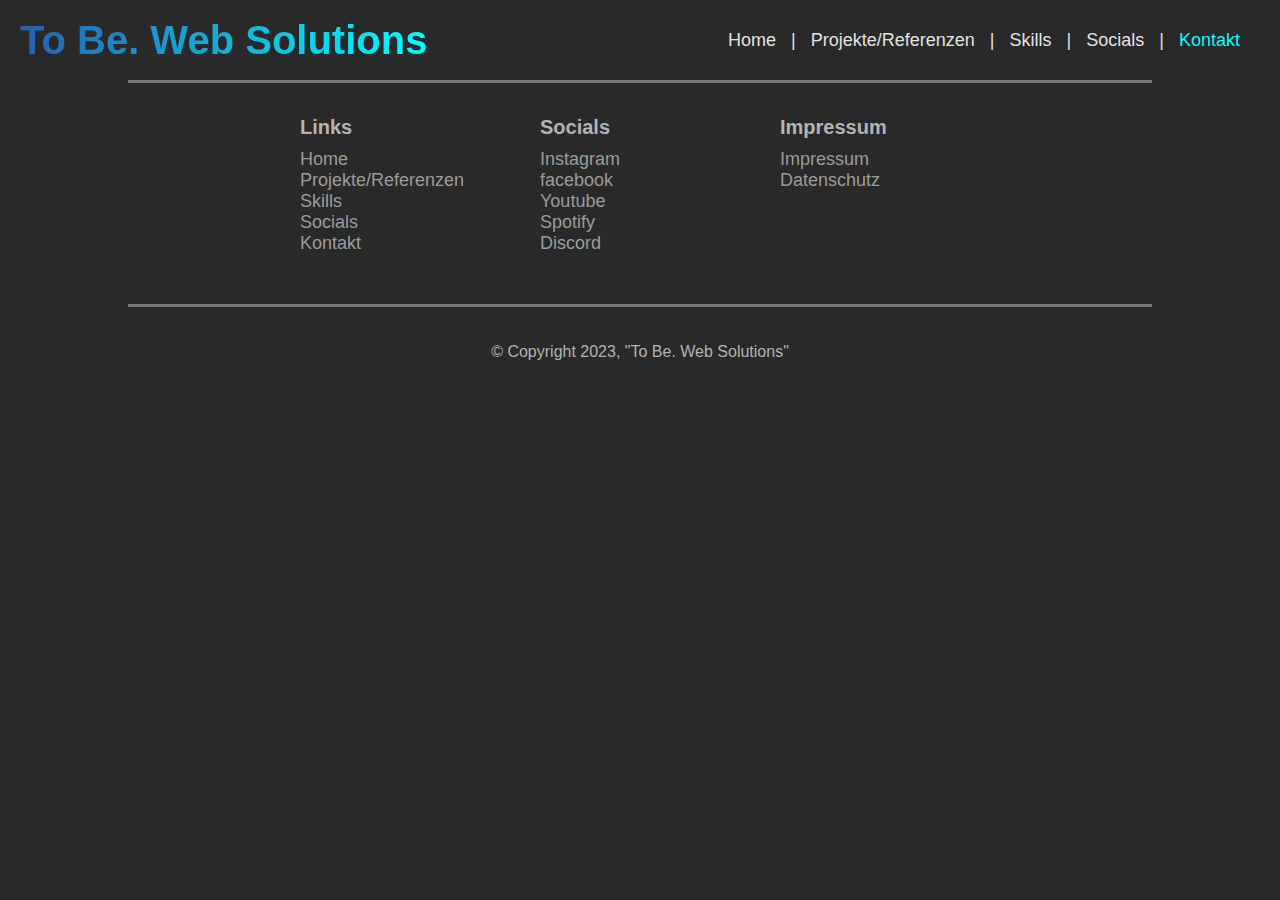
==== contact.html @ e7b1bae5 "added urls tomfooter, heading, meta desc" ====
<!DOCTYPE html>

<html lang="de">

<head>
    <meta charset="utf-8" />
    <meta name="viewport" content="width=device-width, initial-scale=1">
    <meta name="author" content="Tobias Baake" />
    <meta name="description" content="Wenn du Interesse hast und Konrakt aufnehmen willst, kannst du dies über diese Seie tun." />

    <title>Kontakt | ToBe. WebSolutions | Website</title>

    <link rel="icon" href="./assets/icons/favicon.ico" />
    <link rel="stylesheet" href="stylesheets/style.css" />
</head>

<body>
    <div id="wrapper">
            <!--footer has to be in every html file the same-->
            <nav id="nav" class="">
                <div class="nav-title">To Be. Web Solutions</div>
                <div class="nav-urls" id="nav-urls">
                    <span class="item">
                        <a href="./index.html">Home</a>
                    </span>
                    <span class="item">
                        <a href="./projects.html">Projekte/Referenzen</a>
                    </span>
                    <span class="item">
                        <a href="./skills.html">Skills</a>
                    </span>
                    <span class="item">
                        <a href="./socials.html">Socials</a>
                    </span>
                    <span class="item">
                        <a href="./contact.html">Kontakt</a>
                    </span>
                </div>
                <input type="checkbox" id="toggler" onclick="toggleNav()" title="toggle nav" />
                <label for="toggler" class="toggle">
                    <div class="bar bar--top"></div>
                    <div class="bar bar--middle"></div>
                    <div class="bar bar--bottom"></div>
                </label>
            </nav>
            <div class="progress-container">
                <div class="progress-bar" id="progressBar"></div>
            </div>
            <!---->

        <section>
            <h1>Kontakt | E-Mail Formular</h1>

        </section>
        <!--footer has to be in every html file the same-->
        <hr />
        <footer>
            <div class="container">
                <h5>Links</h5>
                <span class="item">
                    <a href="./index.html">Home</a>
                </span>
                <span class="item">
                    <a href="./projects.html">Projekte/Referenzen</a>
                </span>
                <span class="item">
                    <a href="./skills.html">Skills</a>
                </span>
                <span class="item">
                    <a href="./socials.html">Socials</a>
                </span>
                <span class="item">
                    <a href="./contact.html">Kontakt</a>
                </span>
            </div>
<div class="container">
    <h5>Socials</h5>
    <span class="item">
        <a href="https://www.instagram.com/tobx218">Instagram</a>
    </span>
    <span class="item">
        <a href="https://www.facebook.com/profile.php?id=100091975164434">facebook</a>
    </span>
    <span class="item">
        <a href="https://www.youtube.com/channel/UCrZHaOJqohyObgV-0UkQD3Q">Youtube</a>
    </span>
    <span class="item">
        <a href="https://open.spotify.com/user/itobilp_dererste">Spotify</a>
    </span>
    <span class="item">
        <a href="#">Discord</a>
    </span>
</div>
            <div class="container">
                <h5>Impressum</h5>
                <span class="item">
                    <a href="./impressum.html">Impressum</a>
                </span>
                <span class="item">
                    <a href="./privacy.html">Datenschutz</a>
                </span>
            </div>
        </footer>
        <hr />
        <p class="copyright">&#169; Copyright 2023, "To Be. Web Solutions"</p>
        <!---->
    </div>
</body>

<script src="./javascript/main.js"></script>

</html>
---- stylesheets/style.css ----
/* FONTS */
@font-face {
    font-family: ocra;
    src: url(../fonts/ocraregular.ttf);
}

/* KEYFRAMES */

/* GENERAL */

*{
    box-sizing: border-box;
    color: #e2e2e2;
}

::-webkit-scrollbar{
    display: none;
}

html,body{
    padding: 0;
    margin: 0;
}

#wrapper{
    width: 100%;
    font-family:Arial, Helvetica, sans-serif;
    background: #292929;
    min-height: 100vh;
}

/* LOADER */
.banter-loader {
  position: relative;
  top: 50%;
  width: 72px;
  height: 72px;
}

.banter-loader__box {
  float: left;
  position: relative;
  width: 20px;
  height: 20px;
  margin-right: 6px;
}

.banter-loader__box:before {
  content: "";
  position: absolute;
  left: 0;
  top: 0;
  width: 100%;
  height: 100%;
  background: #fff;
}

.banter-loader__box:nth-child(3n) {
  margin-right: 0;
  margin-bottom: 6px;
}

.banter-loader__box:nth-child(1):before, .banter-loader__box:nth-child(4):before {
  margin-left: 26px;
}

.banter-loader__box:nth-child(3):before {
  margin-top: 52px;
}

.banter-loader__box:last-child {
  margin-bottom: 0;
}

@keyframes moveBox-1 {
  9.0909090909% {
    transform: translate(-26px, 0);
  }

  18.1818181818% {
    transform: translate(0px, 0);
  }

  27.2727272727% {
    transform: translate(0px, 0);
  }

  36.3636363636% {
    transform: translate(26px, 0);
  }

  45.4545454545% {
    transform: translate(26px, 26px);
  }

  54.5454545455% {
    transform: translate(26px, 26px);
  }

  63.6363636364% {
    transform: translate(26px, 26px);
  }

  72.7272727273% {
    transform: translate(26px, 0px);
  }

  81.8181818182% {
    transform: translate(0px, 0px);
  }

  90.9090909091% {
    transform: translate(-26px, 0px);
  }

  100% {
    transform: translate(0px, 0px);
  }
}

.banter-loader__box:nth-child(1) {
  animation: moveBox-1 4s infinite;
}

@keyframes moveBox-2 {
  9.0909090909% {
    transform: translate(0, 0);
  }

  18.1818181818% {
    transform: translate(26px, 0);
  }

  27.2727272727% {
    transform: translate(0px, 0);
  }

  36.3636363636% {
    transform: translate(26px, 0);
  }

  45.4545454545% {
    transform: translate(26px, 26px);
  }

  54.5454545455% {
    transform: translate(26px, 26px);
  }

  63.6363636364% {
    transform: translate(26px, 26px);
  }

  72.7272727273% {
    transform: translate(26px, 26px);
  }

  81.8181818182% {
    transform: translate(0px, 26px);
  }

  90.9090909091% {
    transform: translate(0px, 26px);
  }

  100% {
    transform: translate(0px, 0px);
  }
}

.banter-loader__box:nth-child(2) {
  animation: moveBox-2 4s infinite;
}

@keyframes moveBox-3 {
  9.0909090909% {
    transform: translate(-26px, 0);
  }

  18.1818181818% {
    transform: translate(-26px, 0);
  }

  27.2727272727% {
    transform: translate(0px, 0);
  }

  36.3636363636% {
    transform: translate(-26px, 0);
  }

  45.4545454545% {
    transform: translate(-26px, 0);
  }

  54.5454545455% {
    transform: translate(-26px, 0);
  }

  63.6363636364% {
    transform: translate(-26px, 0);
  }

  72.7272727273% {
    transform: translate(-26px, 0);
  }

  81.8181818182% {
    transform: translate(-26px, -26px);
  }

  90.9090909091% {
    transform: translate(0px, -26px);
  }

  100% {
    transform: translate(0px, 0px);
  }
}

.banter-loader__box:nth-child(3) {
  animation: moveBox-3 4s infinite;
}

@keyframes moveBox-4 {
  9.0909090909% {
    transform: translate(-26px, 0);
  }

  18.1818181818% {
    transform: translate(-26px, 0);
  }

  27.2727272727% {
    transform: translate(-26px, -26px);
  }

  36.3636363636% {
    transform: translate(0px, -26px);
  }

  45.4545454545% {
    transform: translate(0px, 0px);
  }

  54.5454545455% {
    transform: translate(0px, -26px);
  }

  63.6363636364% {
    transform: translate(0px, -26px);
  }

  72.7272727273% {
    transform: translate(0px, -26px);
  }

  81.8181818182% {
    transform: translate(-26px, -26px);
  }

  90.9090909091% {
    transform: translate(-26px, 0px);
  }

  100% {
    transform: translate(0px, 0px);
  }
}

.banter-loader__box:nth-child(4) {
  animation: moveBox-4 4s infinite;
}

@keyframes moveBox-5 {
  9.0909090909% {
    transform: translate(0, 0);
  }

  18.1818181818% {
    transform: translate(0, 0);
  }

  27.2727272727% {
    transform: translate(0, 0);
  }

  36.3636363636% {
    transform: translate(26px, 0);
  }

  45.4545454545% {
    transform: translate(26px, 0);
  }

  54.5454545455% {
    transform: translate(26px, 0);
  }

  63.6363636364% {
    transform: translate(26px, 0);
  }

  72.7272727273% {
    transform: translate(26px, 0);
  }

  81.8181818182% {
    transform: translate(26px, -26px);
  }

  90.9090909091% {
    transform: translate(0px, -26px);
  }

  100% {
    transform: translate(0px, 0px);
  }
}

.banter-loader__box:nth-child(5) {
  animation: moveBox-5 4s infinite;
}

@keyframes moveBox-6 {
  9.0909090909% {
    transform: translate(0, 0);
  }

  18.1818181818% {
    transform: translate(-26px, 0);
  }

  27.2727272727% {
    transform: translate(-26px, 0);
  }

  36.3636363636% {
    transform: translate(0px, 0);
  }

  45.4545454545% {
    transform: translate(0px, 0);
  }

  54.5454545455% {
    transform: translate(0px, 0);
  }

  63.6363636364% {
    transform: translate(0px, 0);
  }

  72.7272727273% {
    transform: translate(0px, 26px);
  }

  81.8181818182% {
    transform: translate(-26px, 26px);
  }

  90.9090909091% {
    transform: translate(-26px, 0px);
  }

  100% {
    transform: translate(0px, 0px);
  }
}

.banter-loader__box:nth-child(6) {
  animation: moveBox-6 4s infinite;
}

@keyframes moveBox-7 {
  9.0909090909% {
    transform: translate(26px, 0);
  }

  18.1818181818% {
    transform: translate(26px, 0);
  }

  27.2727272727% {
    transform: translate(26px, 0);
  }

  36.3636363636% {
    transform: translate(0px, 0);
  }

  45.4545454545% {
    transform: translate(0px, -26px);
  }

  54.5454545455% {
    transform: translate(26px, -26px);
  }

  63.6363636364% {
    transform: translate(0px, -26px);
  }

  72.7272727273% {
    transform: translate(0px, -26px);
  }

  81.8181818182% {
    transform: translate(0px, 0px);
  }

  90.9090909091% {
    transform: translate(26px, 0px);
  }

  100% {
    transform: translate(0px, 0px);
  }
}

.banter-loader__box:nth-child(7) {
  animation: moveBox-7 4s infinite;
}

@keyframes moveBox-8 {
  9.0909090909% {
    transform: translate(0, 0);
  }

  18.1818181818% {
    transform: translate(-26px, 0);
  }

  27.2727272727% {
    transform: translate(-26px, -26px);
  }

  36.3636363636% {
    transform: translate(0px, -26px);
  }

  45.4545454545% {
    transform: translate(0px, -26px);
  }

  54.5454545455% {
    transform: translate(0px, -26px);
  }

  63.6363636364% {
    transform: translate(0px, -26px);
  }

  72.7272727273% {
    transform: translate(0px, -26px);
  }

  81.8181818182% {
    transform: translate(26px, -26px);
  }

  90.9090909091% {
    transform: translate(26px, 0px);
  }

  100% {
    transform: translate(0px, 0px);
  }
}

.banter-loader__box:nth-child(8) {
  animation: moveBox-8 4s infinite;
}

@keyframes moveBox-9 {
  9.0909090909% {
    transform: translate(-26px, 0);
  }

  18.1818181818% {
    transform: translate(-26px, 0);
  }

  27.2727272727% {
    transform: translate(0px, 0);
  }

  36.3636363636% {
    transform: translate(-26px, 0);
  }

  45.4545454545% {
    transform: translate(0px, 0);
  }

  54.5454545455% {
    transform: translate(0px, 0);
  }

  63.6363636364% {
    transform: translate(-26px, 0);
  }

  72.7272727273% {
    transform: translate(-26px, 0);
  }

  81.8181818182% {
    transform: translate(-52px, 0);
  }

  90.9090909091% {
    transform: translate(-26px, 0);
  }

  100% {
    transform: translate(0px, 0);
  }
}

.banter-loader__box:nth-child(9) {
  animation: moveBox-9 4s infinite;
}

/* TOP NAV */
#wrapper nav{
    width: 100%;
    display: flex;
    flex-direction: row;
    justify-content: space-between;
    align-items: center;
    height: 80px;
    background: #292929;
    color: #e2e2e2;
    font-size: 18px;
    z-index: 11;
    position: fixed;
    top:0;
}

#wrapper nav .nav-urls{
    padding-right: 40px;
}

#wrapper nav .nav-urls .item{
    margin: 0;
}

#wrapper nav .nav-urls .item:not(:first-child)::before{
    content: "|";
    padding-right: 10px;
    padding-left: 10px;
}

#wrapper nav .nav-urls .item a{
    color: #e2e2e2;
    text-decoration: none;
    transition: opacity ease-in-out .2s;
}

#wrapper nav .nav-urls .item a:hover{
    opacity: 0.5;
}

#wrapper nav .nav-urls .item.active a{
    color:aqua;
}

#wrapper nav .nav-title{
    padding-left: 20px;
    font-size: 40px;
    font-weight: 700;
    background-image: linear-gradient(90deg,#2a58ac,aqua);
    -webkit-background-clip: text;
    background-clip: text;
    -webkit-text-fill-color: transparent;
    display: flex;
    flex-direction: row;
    justify-content: center;
    align-items: baseline;
}

#wrapper nav .nav-toggler{
    display: none;
}

#wrapper .progress-container {
  position: fixed;
  top: 80px;
  left: 0;
  width: 100%;
  height: 5px;
  background: rgba(0,0,0,0);
  z-index: 3;
}

#wrapper .progress-container .progress-bar{
    height: 100%;
    width: 0%;
    background: aqua;
}

#wrapper nav #toggler, #wrapper nav .toggle{
    display: none;
}

/* RESPONSIVE DESIGN - NAV */
@media screen and (max-width: 1080px){
    #wrapper nav{
        display:flex;
        flex-direction: column;
        min-height: 80px;
        height: fit-content;
        transition: height ease-in-out .5s;
    }

    #wrapper nav .nav-urls{
        transform: translateY(-1000px);
        transition: all ease-in-out .5s;
    }

    #wrapper nav .nav-title{
        font-size: 22px;
        top: calc(40px - 10px);
        left: 20px;
        position: absolute;
    }

    #wrapper nav.mobile-open .nav-urls{
        transform: translateY(0px);
        display: flex;
        flex-direction: column;
        margin-top: 80px;
    }

    #wrapper nav.mobile-open .nav-urls .item{
        width: 90vw;
        display: flex; 
        flex-direction: row;
    }

    #wrapper nav.mobile-open .nav-urls .item::before{
        content: "";
        padding: 0 10px;
    }

    #wrapper nav.mobile-open .nav-urls .item.active{
        padding-left: 20px;
    }

    #wrapper nav.mobile-open .nav-urls .item a{
        display: inline-block;
        padding: 15px 0;
        border-bottom: 1px solid #3d3d3d;
        width:100%;
    }

    /* TOGGLER */

    #wrapper nav .toggle {
        position: absolute;
        right: 20px;
        top: calc(80px / 2 - 25px);
        width: 50px;
        cursor: pointer;
        margin: auto;
        display: block;
        height: calc(6px * 3 + 16px * 2);
    }

    #wrapper nav .toggle .bar {
        position: absolute;
        left: 0;
        right: 0;
        height: 6px;
        border-radius: calc(6px / 2);
        background: #e2e2e2;
        color: inherit;
        opacity: 1;
        transition: none 0.35s cubic-bezier(.5,-0.35,.35,1.5) 0s;
    }

    /***** Spin Animation *****/

    #wrapper nav .toggle .bar.bar--top {
        bottom: calc(50% + 12px + 6px/ 2);
        transition-property: bottom,transform;
        transition-delay: calc(0s + 0.35s),0s;
    }

    #wrapper nav .toggle .bar.bar--middle {
        top: calc(50% - 6px/ 2);
        transition-property: opacity;
        transition-delay: calc(0s + 0.35s);
    }

    #wrapper nav .toggle .bar.bar--bottom {
        top: calc(50% + 12px + 6px/ 2);
        transition-property: top,transform;
        transition-delay: calc(0s + 0.35s),0s;
    }

    #wrapper nav #toggler:checked + .toggle .bar.bar--top {
        bottom: calc(50% - 4px/ 2);
        transform: rotate(135deg);
        transition-delay: 0s,calc(0s + 0.35s);
    }

    #wrapper nav #toggler:checked + .toggle .bar.bar--middle {
        opacity: 0;
        transition-duration: 0s;
        transition-delay: calc(0s + 0.35s);
    }

    #wrapper nav #toggler:checked + .toggle .bar.bar--bottom {
        top: calc(50% - 4px/ 2);
        transform: rotate(225deg);
        transition-delay: 0s,calc(0s + 0.35s);
    }
}


/* FOOTER */
#wrapper footer{
    width: 100%;
    display: flex;
    flex-direction: row;
    justify-content: center;
    gap: 40px;
    background: #292929;
    color: #e2e2e2;
    font-size: 18px;
    z-index: 10;
    position: relative;
    margin: 0 0 50px 0;
    bottom:0;
}

#wrapper footer .container{
    width: 200px;
    display: flex;
    flex-direction: column;
}

#wrapper footer .container h5{
    font-size: 20px;
    margin-bottom: 10px;
    color: #b3b3b3;
}

#wrapper footer .container .item a{
    color: #9b9b9b;
    text-decoration: none;
    transition: opacity ease-in-out .2s;
}

#wrapper footer .container .item a:hover{
    opacity: 0.5;
}

#wrapper .copyright{
    width: 100%;
    text-align: center;
    padding: 20px 0 20px 0;
    margin-bottom: 0;
    color: #b3b3b3
}

#wrapper hr{
    width: 80vw;
    margin: auto;
    outline: 0;
    border: none;
    height: 3px;
    background: rgba(200,200,200,0.5);
}

/* RESPONSIVE DESIGN - FOOTER */
@media screen and (max-width:800px){
    #wrapper footer{
        flex-direction: row;
        flex-wrap: wrap;
    }

    #wrapper footer .container{
        margin: 0 20px; 
        text-align: center;
    }
}

/* Datenschutz und Impressum */

#wrapper .privacy{
    padding: 0px 50px;
    color: #e2e2e2;
}

/* Home | header */

#wrapper header[target=index] .bg{
    background: url("../assets/images/IMG_1294.webp");
    background-position: center;
    background-size: cover;
    background-attachment: fixed;
    height: 100vh;
    width: 100%;
    filter: blur(5px) grayscale(0.5) hue-rotate(310deg) opacity(0.4);
    overflow: hidden;
    position: absolute;
    z-index: 0;
    animation: opacity-fade-in 1s ease-in;
}

#wrapper header[target=index] .title{
    font-family: ocra;
    position: relative;
    z-index: 1;
    height: 100vh;
    width: 100%;
    display: flex;
    flex-direction: column;
    align-items: center;
    justify-content: center;
    text-align: left;
    color: #e2e2e2;
    font-weight: bold;
    font-size: 70px;
    animation: transform-y-fade-in 1s ease-in-out;
}

#wrapper header[target=index] .title span{
    padding-top: 20px;
    font-size: 25px;
    text-align: right;
    width: 550px;
}

#wrapper header:not([target=index]){
    padding-top: 100px;
    width: 100%;
    text-align: center;
}

/* section */
#wrapper section{
    width: 100%;
    display: flex;
    justify-content: center;
    align-items: center;
    flex-direction: column;
}

/* img left */
#wrapper section .img-left{
    width: 100%;
    display: flex;
    flex-direction: row;
    position: relative;
    z-index: 1;
    background: #292929;
}

#wrapper section .img-left .img{
    width: 50%;
    background: url("../assets/images/background2.jpg");
    background-position: center;
    background-size: cover;
}

#wrapper section .img-left .text{
    width: 50%;
    padding: 50px;
    color: #e2e2e2;
}

#wrapper section .img-left .text h1{
    margin-bottom: 0px;

}

#wrapper section .img-left .text h2{
    font-size: 18px;

}

/* img right */
#wrapper section .img-right{
    width: 100%;
    display: flex;
    flex-direction: row-reverse;
    position: relative;
    z-index: 1;
    background: #292929;
}

#wrapper section .img-right .img{
    width: 50%;
    background: url("../assets/images/rpi.png");
    background-position: center;
    background-size:contain;
    background-repeat: no-repeat;
}

#wrapper section .img-right .text{
    width: 50%;
    padding: 50px;
    color: #e2e2e2;
}

#wrapper section .img-right .text h2{
    margin-bottom: 0px;

}

#wrapper section .img-right .text h3{
    font-size: 18px;
}

/* cards */

#wrapper section .cards {
    min-width: 200px;
    margin: 10px 0 20px 0;
    border-radius: 24px;
    padding: 8px;
    border: 1px solid rgb(66, 66, 66);
	 display: flex;
	 flex-wrap: wrap;
	 flex-direction: row;
     justify-content: center;
	 gap: 0.5rem;
	 padding: 8px;
    max-width: 1410px;
}

 #wrapper section .cards:hover .card {
	 background: radial-gradient(100rem circle at var(--xPos) var(--yPos), rgba(0, 255, 255, 0.452), transparent 15%);
}

 #wrapper section .cards .card {
	 width: 340px;
	 height: 350px;
	 background: radial-gradient(150rem circle at 0 0, aqua, transparent 0%);
	 border-radius: 16px;
	 display: flex;
	 justify-content: center;
	 align-items: center;
	 position: relative;
	 transition: all 0.15s;
}

#wrapper section  .cards .card:hover::before {
	 opacity: 1;
}

#wrapper section  .cards .card::before {
	 content: "";
	 height: 100%;
	 width: 100%;
	 position: absolute;
	 top: 0;
	 left: 0;
	 border-radius: inherit;
	 background: radial-gradient(60rem circle at var(--xPos) var(--yPos), rgba(0, 255, 255, 0.1), transparent 35%);
	 opacity: 0;
	 transition: all 0.15s ease-in-out;
}

#wrapper section .cards .card .card-content {
	 background-color: #091925;
	 border-radius: inherit;
	 transition: all 0.25s;
	 height: calc(100% - 0.1rem);
	 width: calc(100% - 0.1rem);
     padding: 15px;
}

#wrapper section .cards .card hr{
    width: 90%;
    margin: 10px 0 0 0;
}

#wrapper section .cards .card h3{
    margin-bottom: 10px;
    padding-bottom: 0;
}

#wrapper section .cards .card span{
    color: aqua;
    margin-bottom: 20px;
}

#wrapper section .cards.skills .card .card-header{
    display: flex;
    flex-direction: row;
    justify-content: space-around;
    align-items: center;
    width: 100%;
}

#wrapper section .cards.skills .card .card-header img{
    width: 40px;
}

#wrapper section .cards.skills:hover .card.orange{
    background: radial-gradient(100rem circle at var(--xPos) var(--yPos), rgba(255, 94, 0, 0.4), transparent 15%);
}

#wrapper section .cards.skills .card.orange::before{
    background: radial-gradient(60rem circle at var(--xPos) var(--yPos),
                    rgba(255, 94, 0, 0.2),
                    transparent 35%);
}

#wrapper section .cards.skills:hover .card.blue{
    background: radial-gradient(100rem circle at var(--xPos) var(--yPos), rgba(0, 153, 255, 0.4), transparent 15%);
}

#wrapper section .cards.skills .card.blue::before{
    background: radial-gradient(60rem circle at var(--xPos) var(--yPos),
                    rgba(0, 153, 255, 0.1),
                    transparent 35%);
}

#wrapper section .cards.skills:hover .card.yellow{
    background: radial-gradient(100rem circle at var(--xPos) var(--yPos), rgba(248, 224, 31, 0.4), transparent 15%);
}

#wrapper section .cards.skills .card.yellow::before{
    background: radial-gradient(60rem circle at var(--xPos) var(--yPos),
                    rgba(248, 224, 31, 0.1),
                    transparent 35%);
}

#wrapper section .cards.skills:hover .card.green{
    background: radial-gradient(100rem circle at var(--xPos) var(--yPos), rgba(3, 173, 0, 0.4), transparent 15%);
}

#wrapper section .cards.skills .card.green::before{
    background: radial-gradient(60rem circle at var(--xPos) var(--yPos),
                    rgba(3, 173, 0, 0.1),
                    transparent 35%);
}

#wrapper section .cards.skills:hover .card.magenta{
    background: radial-gradient(100rem circle at var(--xPos) var(--yPos), rgba(255, 0, 106, 0.4), transparent 15%);
}

#wrapper section .cards.skills .card.magenta::before{
    background: radial-gradient(60rem circle at var(--xPos) var(--yPos),
                    rgba(255, 0, 106, 0.2),
                    transparent 35%);
}

/* RESPONSIVE DESIGN */
@media screen and (max-width:700px) {
    #wrapper header[target=index]{
        height: 80vh;
    }

    #wrapper header[target=index] .title{
        width: 100vw;
        font-size: 32px;
    }

    #wrapper header[target=index] .title span{
        font-size: 20px;
        width: 90vw;
    }

    #wrapper section .img-left, #wrapper section .img-right{
        display: flex;
        flex-direction: column-reverse;
    }

    #wrapper section .img-left .img, #wrapper section .img-right .img{
        width: 100%;
        height: 200px;
    }

    #wrapper section .img-left .text, #wrapper section .img-right .text{
        width: 100%;
    }
}
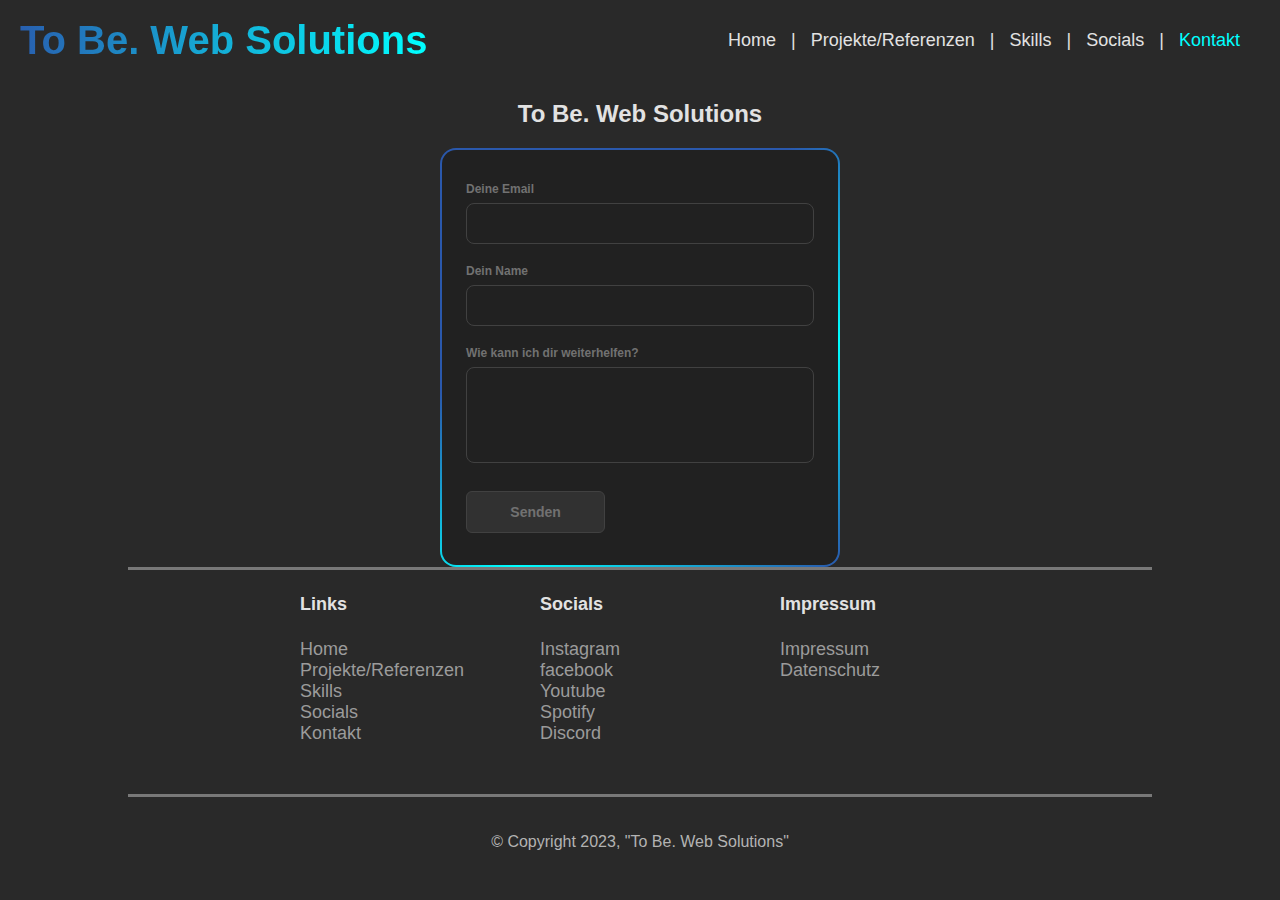
==== commit 593c07cd: "added contact form" ====
--- a/contact.html
+++ b/contact.html
@@ -8,7 +8,7 @@
     <meta name="author" content="Tobias Baake" />
     <meta name="description" content="Wenn du Interesse hast und Konrakt aufnehmen willst, kannst du dies über diese Seie tun." />
 
-    <title>Kontakt | ToBe. WebSolutions | Website</title>
+    <title>Kontakt | ToBe. Web Solutions | Website</title>
 
     <link rel="icon" href="./assets/icons/favicon.ico" />
     <link rel="stylesheet" href="stylesheets/style.css" />
@@ -50,13 +50,30 @@
 
         <section>
             <h1>Kontakt | E-Mail Formular</h1>
-
+            <h2>To Be. Web Solutions</h2>
+            <div class="form-container">
+                <form class="form" action="./php/post.php" method="POST">
+                    <div class="form-group"> 
+                        <label for="email">Deine Email</label>
+                        <input required="" name="email" id="email" type="text" onkeyup="validateEmail(this.value)">
+                    </div>
+                    <div class="form-group">
+                        <label for="name">Dein Name</label>
+                        <input required="" name="name" id="name" type="text">
+                    </div>
+                    <div class="form-group">
+                        <label for="textarea">Wie kann ich dir weiterhelfen?</label>
+                        <textarea required="" cols="50" rows="10" id="textarea" name="message"></textarea>
+                    </div>
+                    <button type="submit" class="form-submit-btn">Senden</button>
+                </form>
+            </div>
         </section>
         <!--footer has to be in every html file the same-->
         <hr />
         <footer>
             <div class="container">
-                <h5>Links</h5>
+                <h4>Links</h4>
                 <span class="item">
                     <a href="./index.html">Home</a>
                 </span>
@@ -73,26 +90,26 @@
                     <a href="./contact.html">Kontakt</a>
                 </span>
             </div>
-<div class="container">
-    <h5>Socials</h5>
-    <span class="item">
-        <a href="https://www.instagram.com/tobx218">Instagram</a>
-    </span>
-    <span class="item">
-        <a href="https://www.facebook.com/profile.php?id=100091975164434">facebook</a>
-    </span>
-    <span class="item">
-        <a href="https://www.youtube.com/channel/UCrZHaOJqohyObgV-0UkQD3Q">Youtube</a>
-    </span>
-    <span class="item">
-        <a href="https://open.spotify.com/user/itobilp_dererste">Spotify</a>
-    </span>
-    <span class="item">
-        <a href="#">Discord</a>
-    </span>
-</div>
             <div class="container">
-                <h5>Impressum</h5>
+                <h4>Socials</h4>
+                <span class="item">
+                    <a href="https://www.instagram.com/tobx218">Instagram</a>
+                </span>
+                <span class="item">
+                    <a href="https://www.facebook.com/profile.php?id=100091975164434">facebook</a>
+                </span>
+                <span class="item">
+                    <a href="https://www.youtube.com/channel/UCrZHaOJqohyObgV-0UkQD3Q">Youtube</a>
+                </span>
+                <span class="item">
+                    <a href="https://open.spotify.com/user/itobilp_dererste">Spotify</a>
+                </span>
+                <span class="item">
+                    <a href="#">Discord</a>
+                </span>
+            </div>
+            <div class="container">
+                <h4>Impressum</h4>
                 <span class="item">
                     <a href="./impressum.html">Impressum</a>
                 </span>
--- a/stylesheets/style.css
+++ b/stylesheets/style.css
@@ -2,6 +2,7 @@
 @font-face {
     font-family: ocra;
     src: url(../fonts/ocraregular.ttf);
+    font-display: swap;
 }
 
 /* KEYFRAMES */
@@ -841,6 +842,16 @@
     text-align: center;
 }
 
+#wrapper header h2{
+  color: #585858;
+  font-size: 16px;
+}
+
+#wrapper header h2::after, #wrapper header h2::before{
+  color: #585858;
+  content: " - "
+}
+
 /* section */
 #wrapper section{
     width: 100%;
@@ -848,6 +859,11 @@
     justify-content: center;
     align-items: center;
     flex-direction: column;
+}
+
+#wrapper section p{
+  width: 80%;
+  max-width: 720px; 
 }
 
 /* img left */
@@ -862,7 +878,7 @@
 
 #wrapper section .img-left .img{
     width: 50%;
-    background: url("../assets/images/background2.jpg");
+    background: url("../assets/images/IMG_0002.webp");
     background-position: center;
     background-size: cover;
 }
@@ -895,7 +911,7 @@
 
 #wrapper section .img-right .img{
     width: 50%;
-    background: url("../assets/images/rpi.png");
+    background: url("../assets/images/IMG_0001.webp");
     background-position: center;
     background-size:contain;
     background-repeat: no-repeat;
@@ -924,13 +940,14 @@
     border-radius: 24px;
     padding: 8px;
     border: 1px solid rgb(66, 66, 66);
-	 display: flex;
-	 flex-wrap: wrap;
-	 flex-direction: row;
-     justify-content: center;
-	 gap: 0.5rem;
-	 padding: 8px;
+    display: flex;
+    flex-wrap: wrap;
+    flex-direction: row;
+    justify-content: center;
+    gap: 0.5rem;
+    padding: 8px;
     max-width: 1410px;
+    margin: auto;
 }
 
  #wrapper section .cards:hover .card {
@@ -993,9 +1010,10 @@
 #wrapper section .cards.skills .card .card-header{
     display: flex;
     flex-direction: row;
-    justify-content: space-around;
+    justify-content: space-between;
     align-items: center;
     width: 100%;
+    padding: 0 20px;
 }
 
 #wrapper section .cards.skills .card .card-header img{
@@ -1081,4 +1099,117 @@
     #wrapper section .img-left .text, #wrapper section .img-right .text{
         width: 100%;
     }
-}+}
+
+#wrapper section .form-container {
+  width: 400px;
+  background: linear-gradient(#212121, #212121) padding-box,
+              linear-gradient(145deg, #2a58ac 35%, aqua, #2a58ac) border-box;
+  border: 2px solid transparent;
+  padding: 32px 24px;
+  font-size: 14px;
+  font-family: inherit;
+  color: white;
+  display: flex;
+  flex-direction: column;
+  gap: 20px;
+  box-sizing: border-box;
+  border-radius: 16px;
+  background-size: 100% 100%;
+  animation: gradient 5s ease infinite;
+}
+
+#wrapper section .form-container button:active {
+  scale: 0.95;
+}
+
+#wrapper section .form-container .form {
+  display: flex;
+  flex-direction: column;
+  gap: 20px;
+}
+
+#wrapper section .form-container .form-group {
+  display: flex;
+  flex-direction: column;
+  gap: 2px;
+}
+
+#wrapper section .form-container .form-group label {
+  display: block;
+  margin-bottom: 5px;
+  color: #717171;
+  font-weight: 600;
+  font-size: 12px;
+}
+
+#wrapper section .form-container .form-group input {
+  width: 100%;
+  padding: 12px 16px;
+  border-radius: 8px;
+  color: #fff;
+  font-family: inherit;
+  background-color: transparent;
+  border: 1px solid #414141;
+}
+
+#wrapper section .form-container .form-group input.valid {
+  border: 1px solid #00610d;
+}
+
+#wrapper section .form-container .form-group input.invalid {
+  border: 1px solid #740000;
+}
+
+#wrapper section .form-container .form-group textarea {
+  width: 100%;
+  padding: 12px 16px;
+  border-radius: 8px;
+  resize: none;
+  color: #fff;
+  height: 96px;
+  border: 1px solid #414141;
+  background-color: transparent;
+  font-family: inherit;
+}
+
+#wrapper section .form-container .form-group input::placeholder {
+  opacity: 0.5;
+}
+
+#wrapper section .form-container .form-group input:focus {
+  outline: none;
+  border-color: aqua;
+}
+
+#wrapper section .form-container .form-group textarea:focus {
+  outline: none;
+  border-color: aqua;
+}
+
+#wrapper section .form-container .form-submit-btn {
+  display: flex;
+  align-items: flex-start;
+  justify-content: center;
+  align-self: flex-start;
+  font-family: inherit;
+  color: #717171;
+  font-weight: 600;
+  width: 40%;
+  background: #313131;
+  border: 1px solid #414141;
+  padding: 12px 16px;
+  font-size: inherit;
+  gap: 8px;
+  margin-top: 8px;
+  cursor: pointer;
+  border-radius: 6px;
+}
+
+#wrapper section .form-container .form-submit-btn:hover {
+  background-color: #fff;
+  border-color: #fff;
+}
+
+
+
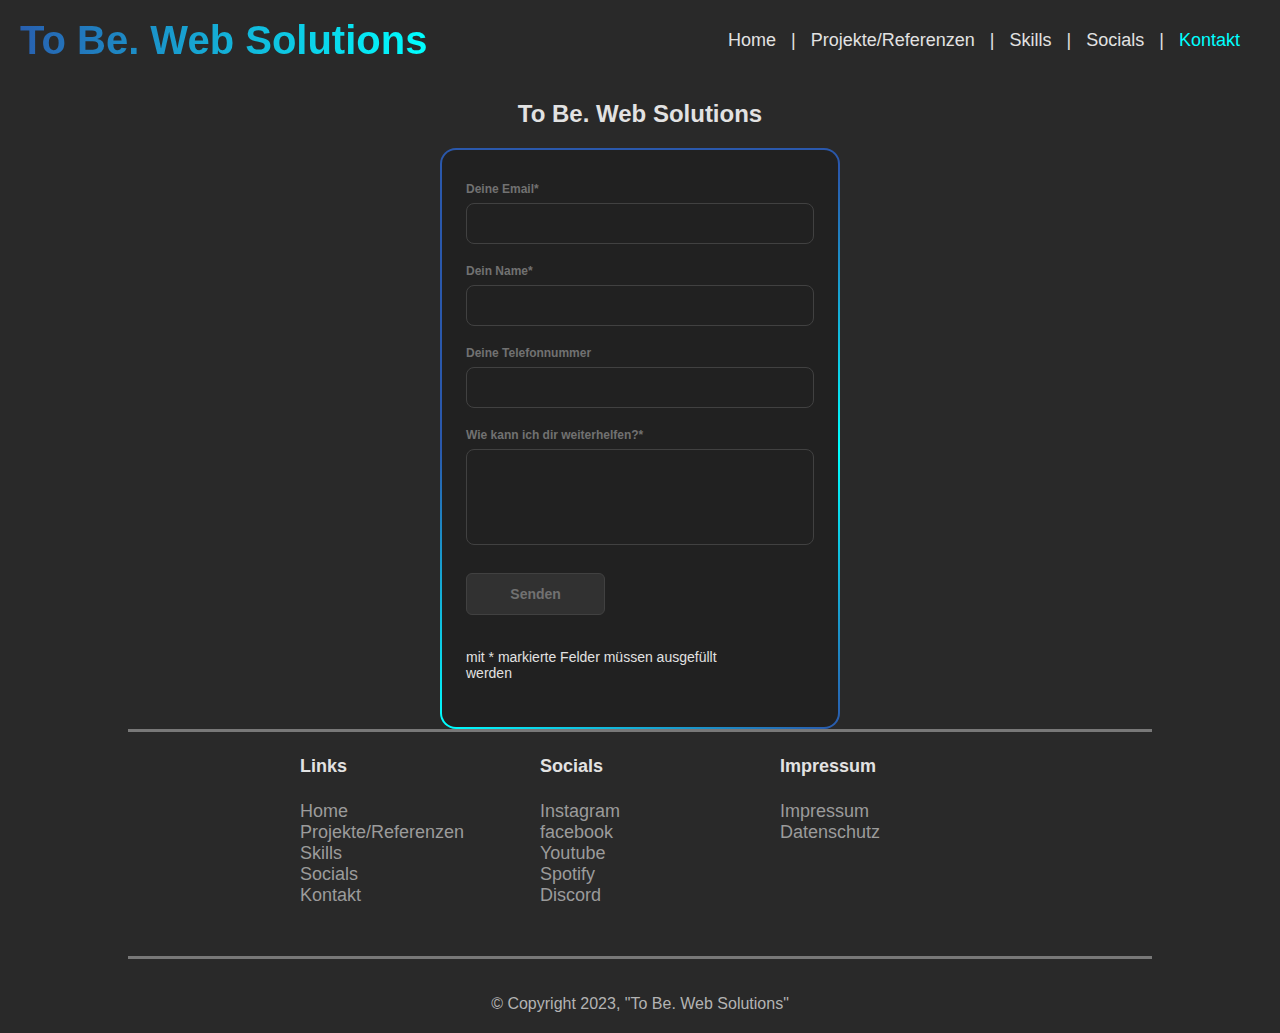
==== commit c1a0a347: "added checstate for answer of email post" ====
--- a/contact.html
+++ b/contact.html
@@ -14,7 +14,7 @@
     <link rel="stylesheet" href="stylesheets/style.css" />
 </head>
 
-<body>
+<body onload="checkState();">
     <div id="wrapper">
             <!--footer has to be in every html file the same-->
             <nav id="nav" class="">
@@ -52,21 +52,26 @@
             <h1>Kontakt | E-Mail Formular</h1>
             <h2>To Be. Web Solutions</h2>
             <div class="form-container">
-                <form class="form" action="./php/post.php" method="POST">
+                <form id="contactForm" class="form" action="./php/post.php" method="POST">
                     <div class="form-group"> 
-                        <label for="email">Deine Email</label>
-                        <input required="" name="email" id="email" type="text" onkeyup="validateEmail(this.value)">
+                        <label for="email">Deine Email*</label>
+                        <input required="" name="email" id="email" type="text" oninput="validateEmail(this.value)" onkeyup="validateEmail(this.value)">
                     </div>
                     <div class="form-group">
-                        <label for="name">Dein Name</label>
+                        <label for="name">Dein Name*</label>
                         <input required="" name="name" id="name" type="text">
                     </div>
                     <div class="form-group">
-                        <label for="textarea">Wie kann ich dir weiterhelfen?</label>
+                        <label for="phone">Deine Telefonnummer</label>
+                        <input name="phone" id="phone" type="tel">
+                    </div>
+                    <div class="form-group">
+                        <label for="textarea">Wie kann ich dir weiterhelfen?*</label>
                         <textarea required="" cols="50" rows="10" id="textarea" name="message"></textarea>
                     </div>
-                    <button type="submit" class="form-submit-btn">Senden</button>
+                    <button type="submit" class="form-submit-btn" id="contactFormSubmit">Senden</button>
                 </form>
+                <p>mit * markierte Felder müssen ausgefüllt werden</p>
             </div>
         </section>
         <!--footer has to be in every html file the same-->
@@ -125,5 +130,6 @@
 </body>
 
 <script src="./javascript/main.js"></script>
+<script src="./javascript/contact.js"></script>
 
 </html>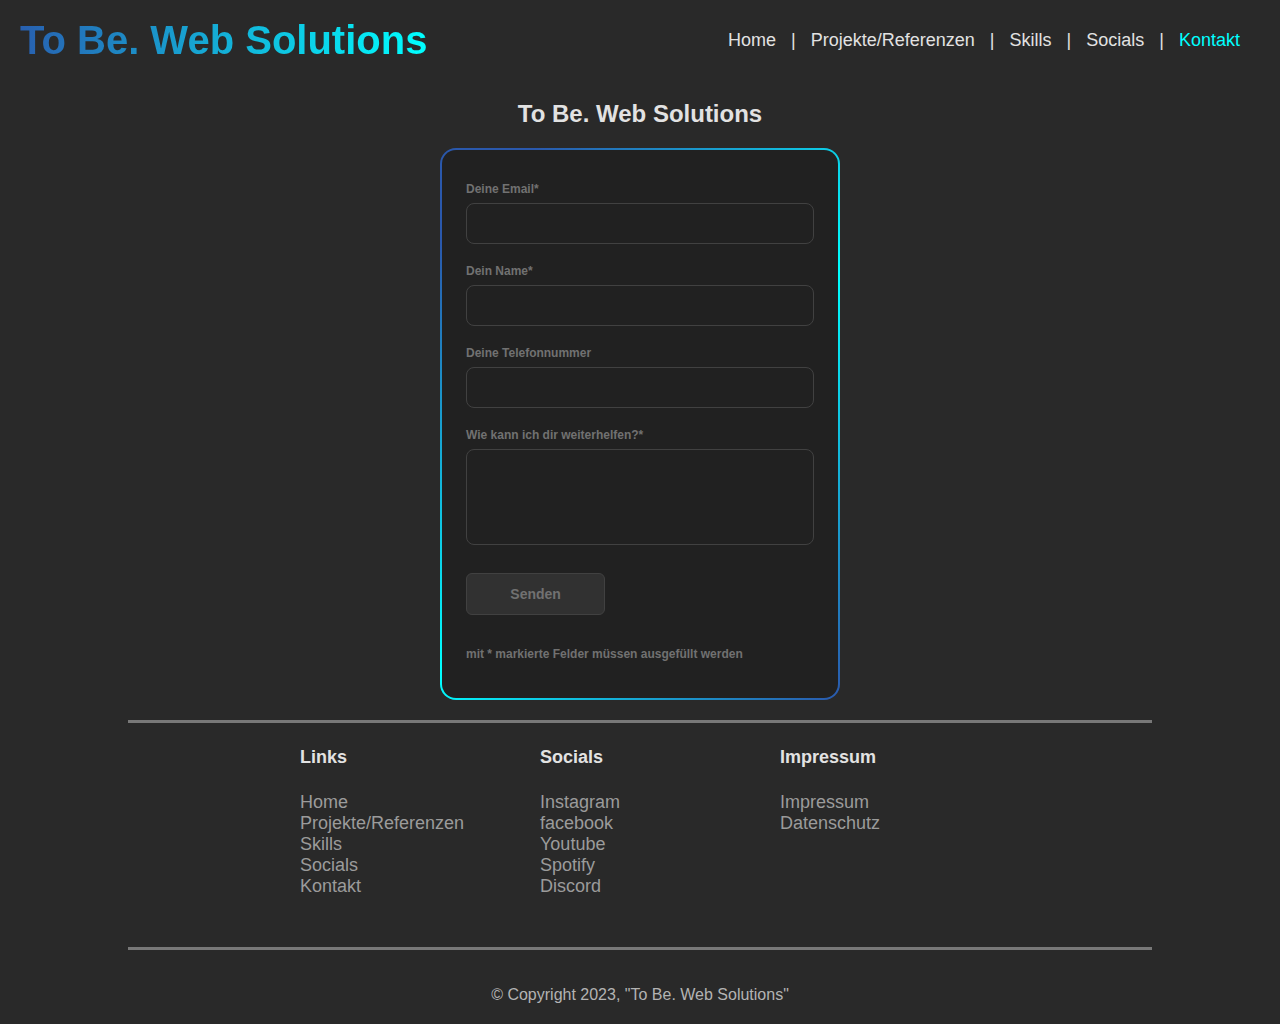
==== commit 6cef7f6c: "finished contact form frontend" ====
--- a/contact.html
+++ b/contact.html
@@ -51,7 +51,7 @@
         <section>
             <h1>Kontakt | E-Mail Formular</h1>
             <h2>To Be. Web Solutions</h2>
-            <div class="form-container">
+            <div class="form-container" id="formContainer">
                 <form id="contactForm" class="form" action="./php/post.php" method="POST">
                     <div class="form-group"> 
                         <label for="email">Deine Email*</label>
@@ -70,8 +70,8 @@
                         <textarea required="" cols="50" rows="10" id="textarea" name="message"></textarea>
                     </div>
                     <button type="submit" class="form-submit-btn" id="contactFormSubmit">Senden</button>
+                    <p>mit * markierte Felder müssen ausgefüllt werden</p>
                 </form>
-                <p>mit * markierte Felder müssen ausgefüllt werden</p>
             </div>
         </section>
         <!--footer has to be in every html file the same-->
--- a/stylesheets/style.css
+++ b/stylesheets/style.css
@@ -6,6 +6,14 @@
 }
 
 /* KEYFRAMES */
+
+@keyframes horizontal-shaking {
+ 0% { transform: translateX(0) }
+ 25% { transform: translateX(5px) }
+ 50% { transform: translateX(-5px) }
+ 75% { transform: translateX(5px) }
+ 100% { transform: translateX(0) }
+}
 
 /* GENERAL */
 
@@ -1104,7 +1112,7 @@
 #wrapper section .form-container {
   width: 400px;
   background: linear-gradient(#212121, #212121) padding-box,
-              linear-gradient(145deg, #2a58ac 35%, aqua, #2a58ac) border-box;
+              linear-gradient(135deg, #2a58ac 10%, aqua, #2a58ac) border-box;
   border: 2px solid transparent;
   padding: 32px 24px;
   font-size: 14px;
@@ -1117,6 +1125,7 @@
   border-radius: 16px;
   background-size: 100% 100%;
   animation: gradient 5s ease infinite;
+  margin: 0 0 20px 0;
 }
 
 #wrapper section .form-container button:active {
@@ -1135,7 +1144,7 @@
   gap: 2px;
 }
 
-#wrapper section .form-container .form-group label {
+#wrapper section .form-container .form-group label, #wrapper section .form-container p {
   display: block;
   margin-bottom: 5px;
   color: #717171;
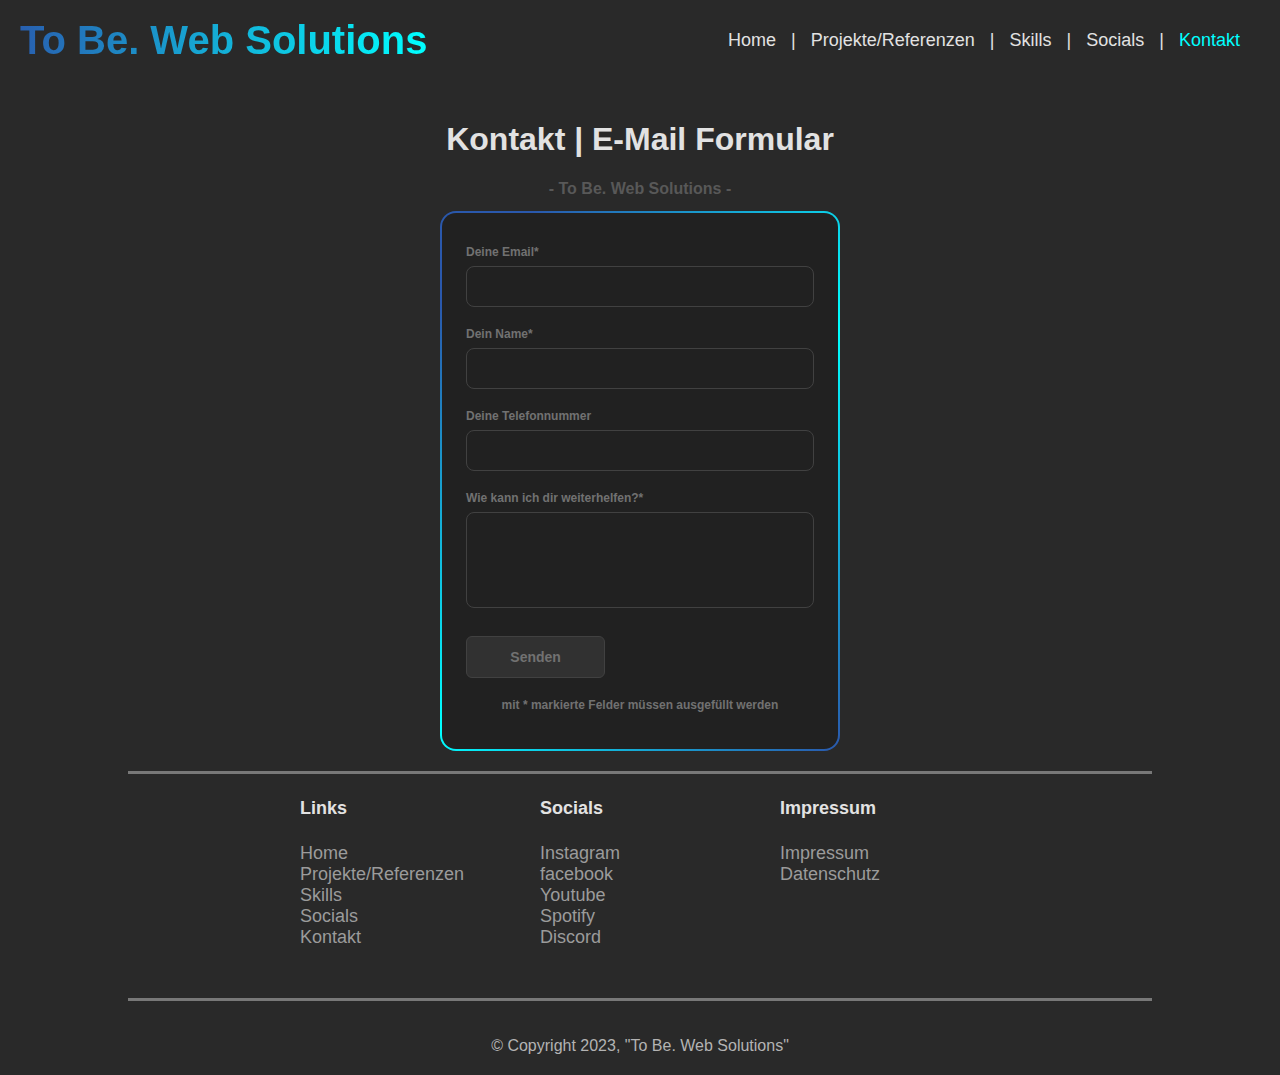
==== commit 562757cf: "SEO" ====
--- a/contact.html
+++ b/contact.html
@@ -47,10 +47,11 @@
                 <div class="progress-bar" id="progressBar"></div>
             </div>
             <!---->
-
-        <section>
+        <header>
             <h1>Kontakt | E-Mail Formular</h1>
             <h2>To Be. Web Solutions</h2>
+        </header>
+        <section class="contact">
             <div class="form-container" id="formContainer">
                 <form id="contactForm" class="form" action="./php/post.php" method="POST">
                     <div class="form-group"> 
--- a/stylesheets/style.css
+++ b/stylesheets/style.css
@@ -1144,7 +1144,15 @@
   gap: 2px;
 }
 
-#wrapper section .form-container .form-group label, #wrapper section .form-container p {
+#wrapper section .form-container p{
+  display: block;
+  margin: 0;
+  font-size: 18px;
+  width: 100%;
+  text-align: center;
+}
+
+#wrapper section .form-container .form-group label, #wrapper section .form-container .form p {
   display: block;
   margin-bottom: 5px;
   color: #717171;
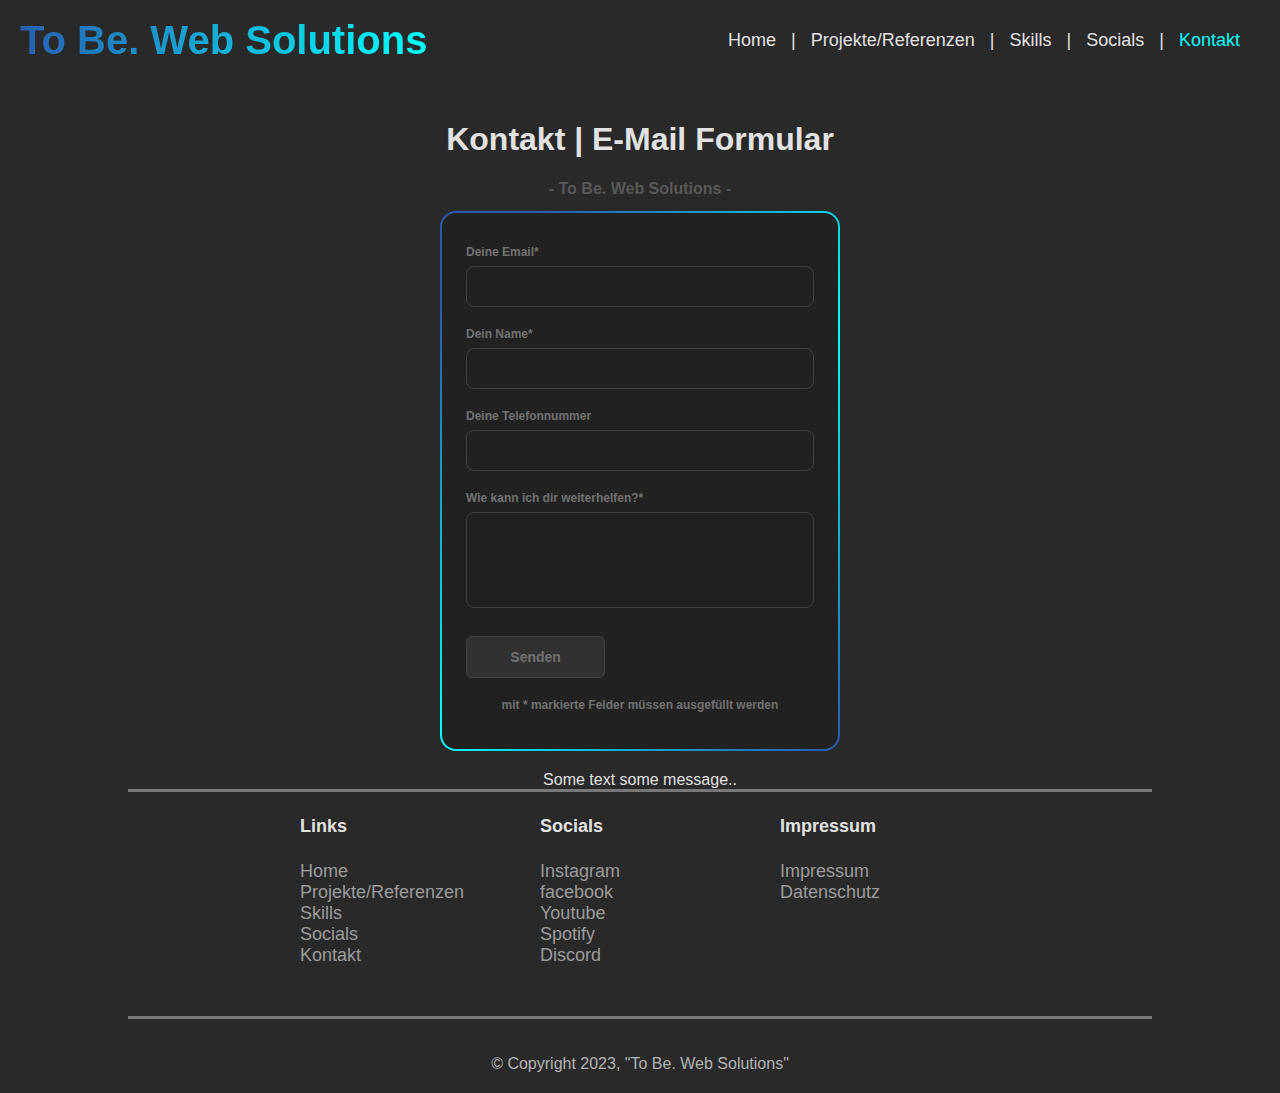
==== commit df66fef3: "added snackbox" ====
--- a/contact.html
+++ b/contact.html
@@ -67,13 +67,14 @@
                         <input name="phone" id="phone" type="tel">
                     </div>
                     <div class="form-group">
-                        <label for="textarea">Wie kann ich dir weiterhelfen?*</label>
-                        <textarea required="" cols="50" rows="10" id="textarea" name="message"></textarea>
+                        <label for="message">Wie kann ich dir weiterhelfen?*</label>
+                        <textarea required="" cols="50" rows="10" id="message" name="message"></textarea>
                     </div>
                     <button type="submit" class="form-submit-btn" id="contactFormSubmit">Senden</button>
                     <p>mit * markierte Felder müssen ausgefüllt werden</p>
                 </form>
             </div>
+            <div id="snackbar">Some text some message..</div>
         </section>
         <!--footer has to be in every html file the same-->
         <hr />
--- a/stylesheets/style.css
+++ b/stylesheets/style.css
@@ -947,7 +947,6 @@
     margin: 10px 0 20px 0;
     border-radius: 24px;
     padding: 8px;
-    border: 1px solid rgb(66, 66, 66);
     display: flex;
     flex-wrap: wrap;
     flex-direction: row;
@@ -995,8 +994,8 @@
 	 background-color: #091925;
 	 border-radius: inherit;
 	 transition: all 0.25s;
-	 height: calc(100% - 0.1rem);
-	 width: calc(100% - 0.1rem);
+	 height: calc(100% - 0.12rem);
+	 width: calc(100% - 0.12rem);
      padding: 15px;
 }
 
@@ -1013,6 +1012,10 @@
 #wrapper section .cards .card span{
     color: aqua;
     margin-bottom: 20px;
+}
+
+#wrapper section .cards .card p{
+  width: 100%;
 }
 
 #wrapper section .cards.skills .card .card-header{
@@ -1228,5 +1231,57 @@
   border-color: #fff;
 }
 
-
-
+#wrapper section .row-socials{
+  display: flex;
+  flex-direction: row;
+  flex-wrap: wrap;
+  gap: 30px;
+  width: 90%;
+  max-width: 870px;
+  justify-content: center;
+  align-items: flex-start;
+  margin-bottom: 20px;
+}
+
+#wrapper section .row-socials .column-socials{
+  display: flex;
+  flex-direction: column;
+  justify-content: flex-start;
+  align-items: center;
+}
+
+#wrapper section .row-socials .column-socials .card-box{
+  display: flex; 
+  flex-direction: row;
+  flex-wrap: wrap;
+  justify-content: center;
+  gap: 10px;
+  max-width: 420px;
+}
+
+#wrapper section .row-socials .column-socials .card-box .card{
+  width: 200px;
+  height: 50px;
+  border-radius: 10px;
+  padding: 10px;
+  background: #212121;
+  display: flex;
+  flex-direction: row;
+  align-items: center;
+  justify-content: flex-start;
+  font-size: 18px;
+  transition: all ease-in-out .2s;
+}
+
+#wrapper section .row-socials .column-socials .card-box .card .text{
+  font-size: 12px;
+}
+
+#wrapper section .row-socials .column-socials .card-box .card:hover{
+  background: #262626;
+}
+
+#wrapper section .row-socials .column-socials .card-box .card .icon{
+  width: 25px;
+  margin: 3px 10px 0 0;
+}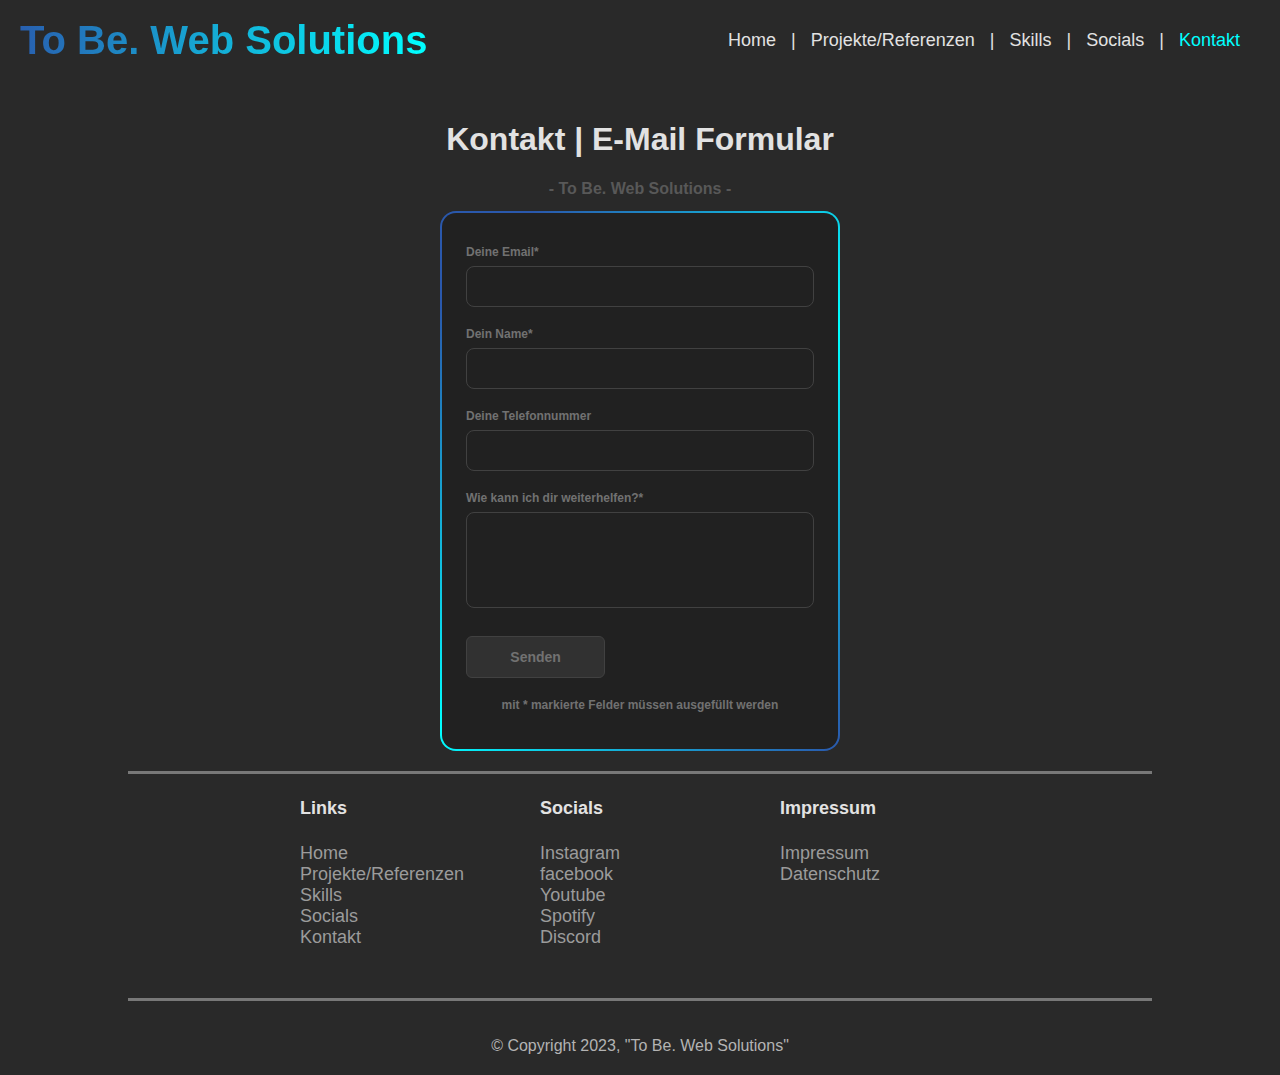
==== commit b6a5c81d: "removed snackbar, added text for contact" ====
--- a/contact.html
+++ b/contact.html
@@ -57,24 +57,30 @@
                     <div class="form-group"> 
                         <label for="email">Deine Email*</label>
                         <input required="" name="email" id="email" type="text" oninput="validateEmail(this.value)" onkeyup="validateEmail(this.value)">
+                        <span id="validMail" class="invalid hidden">Die E-Mail ist nicht im richtigen Format</span>
                     </div>
                     <div class="form-group">
                         <label for="name">Dein Name*</label>
                         <input required="" name="name" id="name" type="text">
+                        <span id="validName" class="invalid hidden">Name darf nicht weniger als 2 Zeichen haben.</span>
                     </div>
                     <div class="form-group">
                         <label for="phone">Deine Telefonnummer</label>
                         <input name="phone" id="phone" type="tel">
+                        <span id="validPhone" class="invalid hidden">Die Telefonnummer ist nicht im richtigen Format</span>
                     </div>
                     <div class="form-group">
                         <label for="message">Wie kann ich dir weiterhelfen?*</label>
                         <textarea required="" cols="50" rows="10" id="message" name="message"></textarea>
+                        <span id="validText" class="invalid hidden">Die Text ist zu kurz.</span>
                     </div>
                     <button type="submit" class="form-submit-btn" id="contactFormSubmit">Senden</button>
                     <p>mit * markierte Felder müssen ausgefüllt werden</p>
                 </form>
             </div>
-            <div id="snackbar">Some text some message..</div>
+            <div id="snackbar-container">
+                
+            </div>
         </section>
         <!--footer has to be in every html file the same-->
         <hr />
--- a/stylesheets/style.css
+++ b/stylesheets/style.css
@@ -38,6 +38,10 @@
     min-height: 100vh;
 }
 
+
+.hidden{
+  display: none;
+}
 /* LOADER */
 .banter-loader {
   position: relative;
@@ -955,7 +959,13 @@
     padding: 8px;
     max-width: 1410px;
     margin: auto;
-}
+    text-align: justify;
+    -webkit-hyphens: auto;
+    hyphens: auto;
+
+}
+
+
 
  #wrapper section .cards:hover .card {
 	 background: radial-gradient(100rem circle at var(--xPos) var(--yPos), rgba(0, 255, 255, 0.452), transparent 15%);
@@ -971,6 +981,10 @@
 	 align-items: center;
 	 position: relative;
 	 transition: all 0.15s;
+}
+
+#wrapper section .cards .card.clickable {
+    cursor: pointer;
 }
 
 #wrapper section  .cards .card:hover::before {
@@ -1199,12 +1213,12 @@
 
 #wrapper section .form-container .form-group input:focus {
   outline: none;
-  border-color: aqua;
+  border-color: #2a58ac;
 }
 
 #wrapper section .form-container .form-group textarea:focus {
   outline: none;
-  border-color: aqua;
+  border-color: #2a58ac;
 }
 
 #wrapper section .form-container .form-submit-btn {
@@ -1231,6 +1245,11 @@
   border-color: #fff;
 }
 
+#wrapper section .form-container .form-group .invalid{
+  color: red;
+  font-size: 12px;
+}
+
 #wrapper section .row-socials{
   display: flex;
   flex-direction: row;
@@ -1278,10 +1297,174 @@
 }
 
 #wrapper section .row-socials .column-socials .card-box .card:hover{
-  background: #262626;
+  background: #1f1f1f;
 }
 
 #wrapper section .row-socials .column-socials .card-box .card .icon{
   width: 25px;
   margin: 3px 10px 0 0;
+}
+
+#wrapper section article.social-frames{
+  width: 100%;
+  height: auto;
+  display: flex;
+  flex-direction: row;
+  flex-wrap: wrap;
+  align-items: flex-start;
+  justify-content: center;
+  gap: 20px;
+}
+
+#wrapper section article.social-frames .api-frame{
+  max-width: 480px;
+  border-radius: 20px;
+  padding: 10px 20px;
+  background: #1f1f1f;
+  display: flex;
+  flex-direction: column;
+}
+
+#wrapper section article.social-frames .api-frame h4{
+  width: 100%;
+  background: #1f1f1f;
+  display: flex;
+  flex-direction: row;
+  justify-content: space-between;
+  align-items: center;
+  padding: 0;
+  margin: 0;
+}
+
+#wrapper section article.social-frames .api-frame h4 .dots{
+  height: 100%;
+  width: 40px;
+  display: flex;
+  flex-direction: row;
+  align-items: center;
+  justify-content: space-between;
+}
+
+
+#wrapper section article.social-frames .api-frame h4 .title{
+  margin: 5px 10px 0 0;
+}
+
+#wrapper section article.social-frames .api-frame .content{
+  width: 100%;
+  background: #1f1f1f;
+}
+
+#wrapper section article.social-frames .api-frame .content .profile{
+  height: 120px;
+  width: 100%;
+  display: flex;
+  flex-direction: row;
+  justify-content: space-between;
+  align-items:center;
+}
+
+#wrapper section article.social-frames .api-frame .content .profile img{
+  width: 100px;
+  height: 100px;
+  aspect-ratio: 1/1;
+  border-radius: 50%;
+  margin: 10px 0 0 10px;
+}
+
+#wrapper section article.social-frames .api-frame .content .profile input{
+  width: 150px;
+  height: 30px;
+  background: #2a58ac;
+  color: #e2e2e2;
+  border-radius: 5px;
+  outline: none;
+  border: none;
+  margin-right: 150px;
+}
+
+#wrapper section article.social-frames .api-frame .content .profile input:hover{
+  background: #2a58ac88
+}
+
+#wrapper section article.social-frames .api-frame .content pre{
+  background: #090909;
+  padding: 2px;
+  border-radius: 4px;
+  width: 120px;
+  text-align: center;
+}
+
+#wrapper section article.social-frames .api-frame .content .posts{
+  width: 100%;
+  display: flex;
+  flex-direction: row;
+  justify-content: flex-start;
+  flex-wrap: wrap;
+  align-items: center;
+  gap: 10px;
+  margin-top: 40px;
+}
+
+#wrapper section article.social-frames .api-frame .content .posts img{
+  width: 140px;
+  height: 140px;
+}
+
+@media screen and (max-width: 480px) {
+  #wrapper section article.social-frames .api-frame{
+    max-width: 95%;
+    border-radius: 20px;
+    padding: 10px 20px;
+    background: #1f1f1f;
+    display: flex;
+    flex-direction: column;
+  }
+}
+/* Snackbar */
+
+/* The snackbar - position it at the bottom and in the middle of the screen */
+.snackbar {
+  visibility: hidden; /* Hidden by default. Visible on click */
+  min-width: 250px; /* Set a default minimum width */
+  margin-left: -125px; /* Divide value of min-width by 2 */
+  background-color: #333; /* Black background color */
+  color: #fff; /* White text color */
+  text-align: center; /* Centered text */
+  border-radius: 2px; /* Rounded borders */
+  padding: 16px; /* Padding */
+  position: fixed; /* Sit on top of the screen */
+  z-index: 999999999; /* Add a z-index if needed */
+  left: 50%; /* Center the snackbar */
+  bottom: 30px; /* 30px from the bottom */
+}
+
+/* Show the snackbar when clicking on a button (class added with JavaScript) */
+.snackbar.show {
+  visibility: visible; /* Show the snackbar */
+  /* Add animation: Take 0.5 seconds to fade in and out the snackbar.
+  However, delay the fade out process for 2.5 seconds */
+  -webkit-animation: fadein 0.5s, fadeout 0.5s 2.5s;
+  animation: fadein 0.5s, fadeout 0.5s 2.5s;
+}
+
+/* Animations to fade the snackbar in and out */
+@-webkit-keyframes fadein {
+  from {bottom: 0; opacity: 0;}
+  to {bottom: 30px; opacity: 1;}
+}
+
+@keyframes fadein {
+  from {bottom: 0; opacity: 0;}
+  to {bottom: 30px; opacity: 1;}
+}
+
+@-webkit-keyframes fadeout {
+  from {bottom: 30px; opacity: 1;}
+  to {bottom: 0; opacity: 0;}
+}
+
+@keyframes fadeout {
+  from {bottom: 30px; opacity: 1;}
+  to {bottom: 0; opacity: 0;}
 }